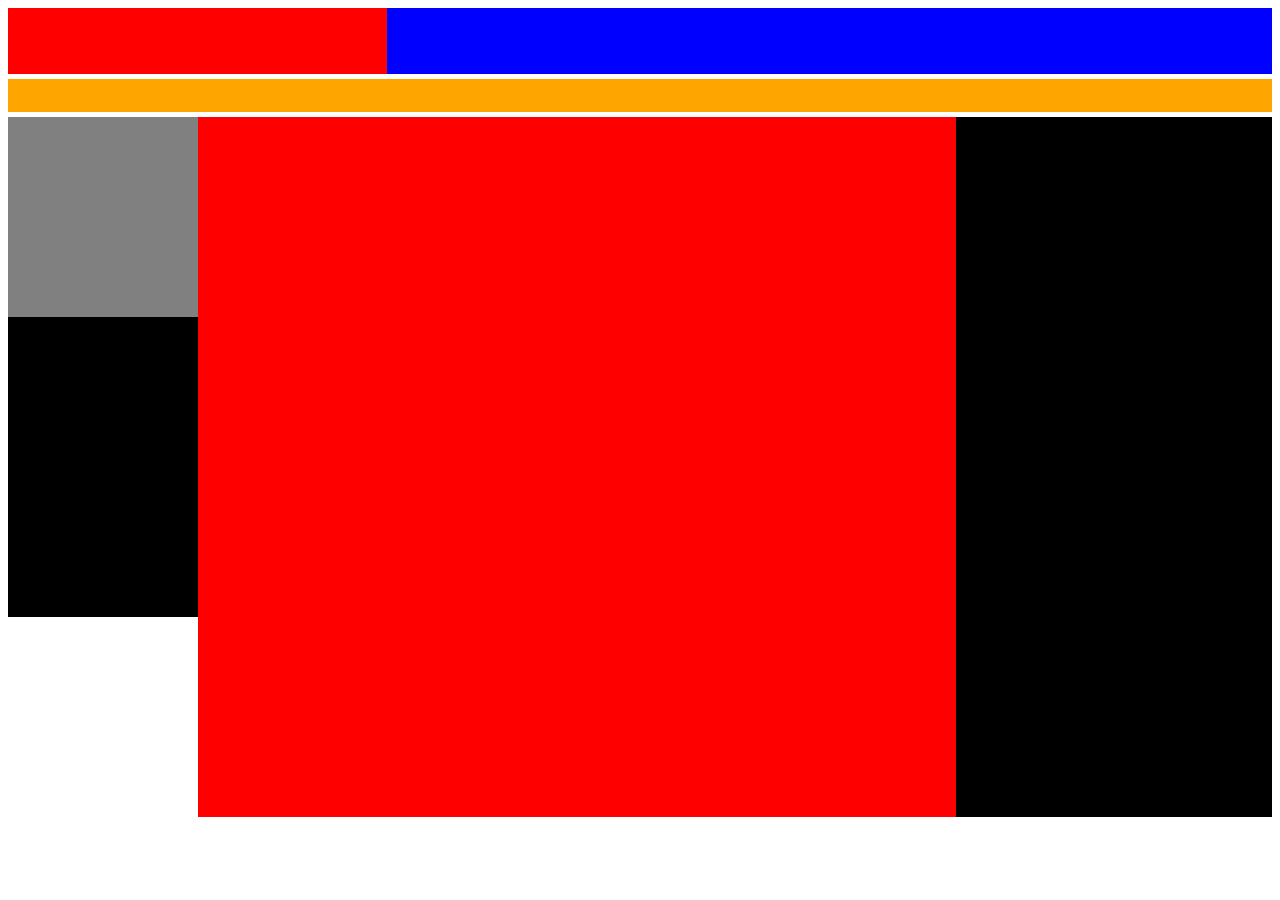
==== index.html @ 36d93fe1 "csslayout" ====
<!DOCTYPE html>
<html lang="en">
<head>
    <meta charset="UTF-8">
    <meta http-equiv="X-UA-Compatible" content="IE=edge">
    <meta name="viewport" content="width=device-width, initial-scale=1.0">
    <link rel="stylesheet" href="css/style.css">
    <title>Document</title>
</head>
<body>
    <div class="head">
        <div class="logo"></div>
        <div class="banner"></div>
    </div>
    <div>
        <div class="head-link"></div>
        <div class="content">
            <div class="left">
                <div class="left-top"></div>
                <div class="left-bot"></div>
            </div>
            <div class="mid"></div>
            <div class="right"></div>
    </div>
</body>
</html>
---- css/style.css ----
.head {
    width: 100%;
    height: 66px;
}
.logo {
    width: 30%;
    height: 66px;
    background: red;
    float: left;
}
.banner {
    width: 70%;
    height: 66px;
    background: blue;
    float: left;
}
.head-link {
    width: 100%;
    height: 33px;
    background: orange;
    clear: both;
    margin-top: 5px;
}
.content {
    margin-top: 5px;
    width: 100%;
    height: 700px;
}
.left {
    width: 15%;
    height: 700px;
    float: left;
}
.left-top {
    width: 100%;
    height: 200px;
    background: gray;
}
.left-bot {
    width: 100%;
    height: 300px;
    background: black;
}
.mid {
    width: 60%;
    height: 700px;
    background: red;
    float: left;
}
.right {
    width: 25%;
    height: 700px;
    background: black;
    float: left;
}
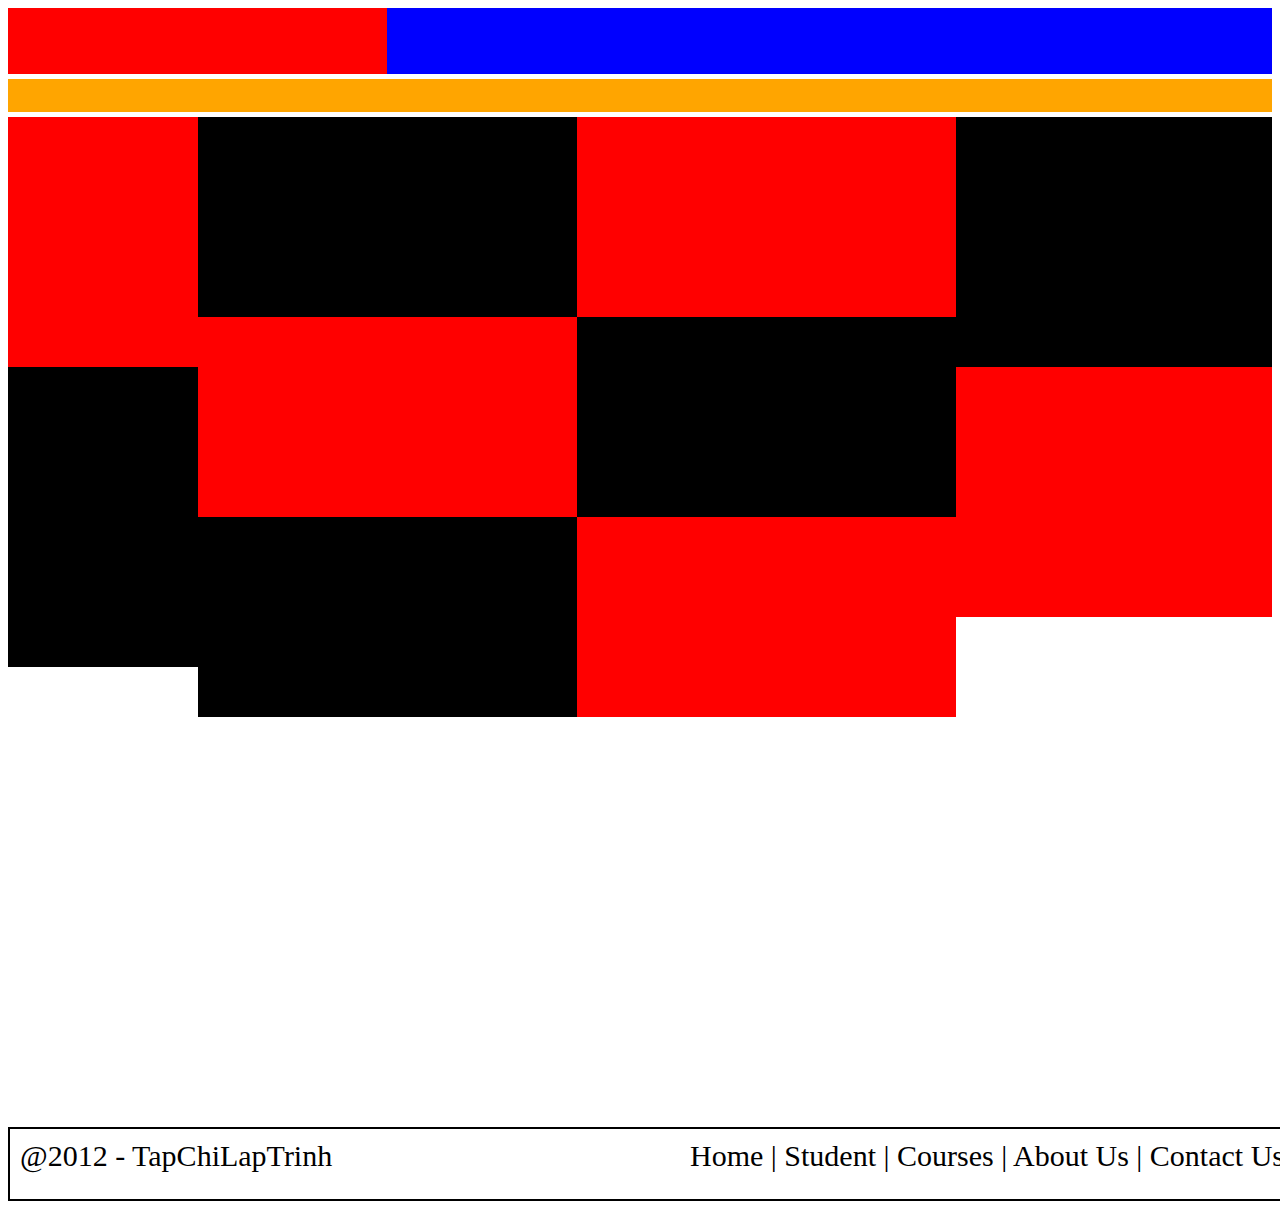
==== commit 50e2b5ae: "lan3" ====
--- a/index.html
+++ b/index.html
@@ -19,8 +19,29 @@
                 <div class="left-top"></div>
                 <div class="left-bot"></div>
             </div>
-            <div class="mid"></div>
-            <div class="right"></div>
+            <div class="mid">
+                <div class="hotnews"></div>
+                <div class="photo"></div>
+                <br>
+                <div class="photo"></div>
+                <div class="hotnews"></div>
+                <br>
+                <div class="hotnews"></div>
+                <div class="photo"></div>
+            </div>
+            <div class="right">
+                <div class="lich"></div>
+                <div class="bieudo">
+                    <img src="https://st.a1digihub.com/wp-content/uploads/2019/09/03-1024x425.jpg" alt="">
+                </div>
+                <div class="map">
+                    <iframe src="https://www.google.com/maps/embed?pb=!1m18!1m12!1m3!1d3724.368846466085!2d105.80784151532744!3d21.01792259352323!2m3!1f0!2f0!3f0!3m2!1i1024!2i768!4f13.1!3m3!1m2!1s0x3135ab66b85f32f5%3A0xd46e3eeaecc82100!2zMzEgTmfDtSAyNiBOZ3V5w6puIEjhu5NuZywgTMOhbmcgSOG6oSwgxJDhu5FuZyDEkGEsIEjDoCBO4buZaSAxNzEwMDEsIFZp4buHdCBOYW0!5e0!3m2!1svi!2s!4v1640435391947!5m2!1svi!2s" width="100%" height="250px" style="border:0;" allowfullscreen="" loading="lazy"></iframe>
+                </div>
+            </div>
+    </div>
+    <div class="footer">
+        <div class="footer1">@2012 - TapChiLapTrinh</div>
+        <div class="footer2">Home | Student | Courses | About Us | Contact Us</div>
     </div>
 </body>
 </html>--- a/css/style.css
+++ b/css/style.css
@@ -24,17 +24,17 @@
 .content {
     margin-top: 5px;
     width: 100%;
-    height: 700px;
+    height: 1000px;
 }
 .left {
     width: 15%;
-    height: 700px;
+    height: 1000px;
     float: left;
 }
 .left-top {
     width: 100%;
-    height: 200px;
-    background: gray;
+    height: 250px;
+    background: red;
 }
 .left-bot {
     width: 100%;
@@ -43,13 +43,53 @@
 }
 .mid {
     width: 60%;
-    height: 700px;
-    background: red;
+    height: 1000px;
     float: left;
 }
 .right {
     width: 25%;
-    height: 700px;
+    height: 1000px;
+    float: left;
+}
+.hotnews {
+    width: 50%;
+    height: 200px;
     background: black;
     float: left;
+}
+.photo {
+    width: 50%;
+    height: 200px;
+    background: red;
+    float: left;
+}
+.lich {
+    width: 100%;
+    height: 250px;
+    background: black;
+}
+.bieudo {
+    width: 100%;
+    height: 250px;
+    background: red;
+}
+.map {
+    width: 100%;
+    height: 250px;
+    margin-top: 10px;
+}
+.footer {
+    width: 100%;
+    height: 50px;
+    margin-top: 10px;
+    clear: both;
+    font-size: 30px;
+    padding: 10px;
+    border: 2px solid black;
+}
+.footer1 {
+    float: left;
+}
+.footer2 {
+    float: right;
 }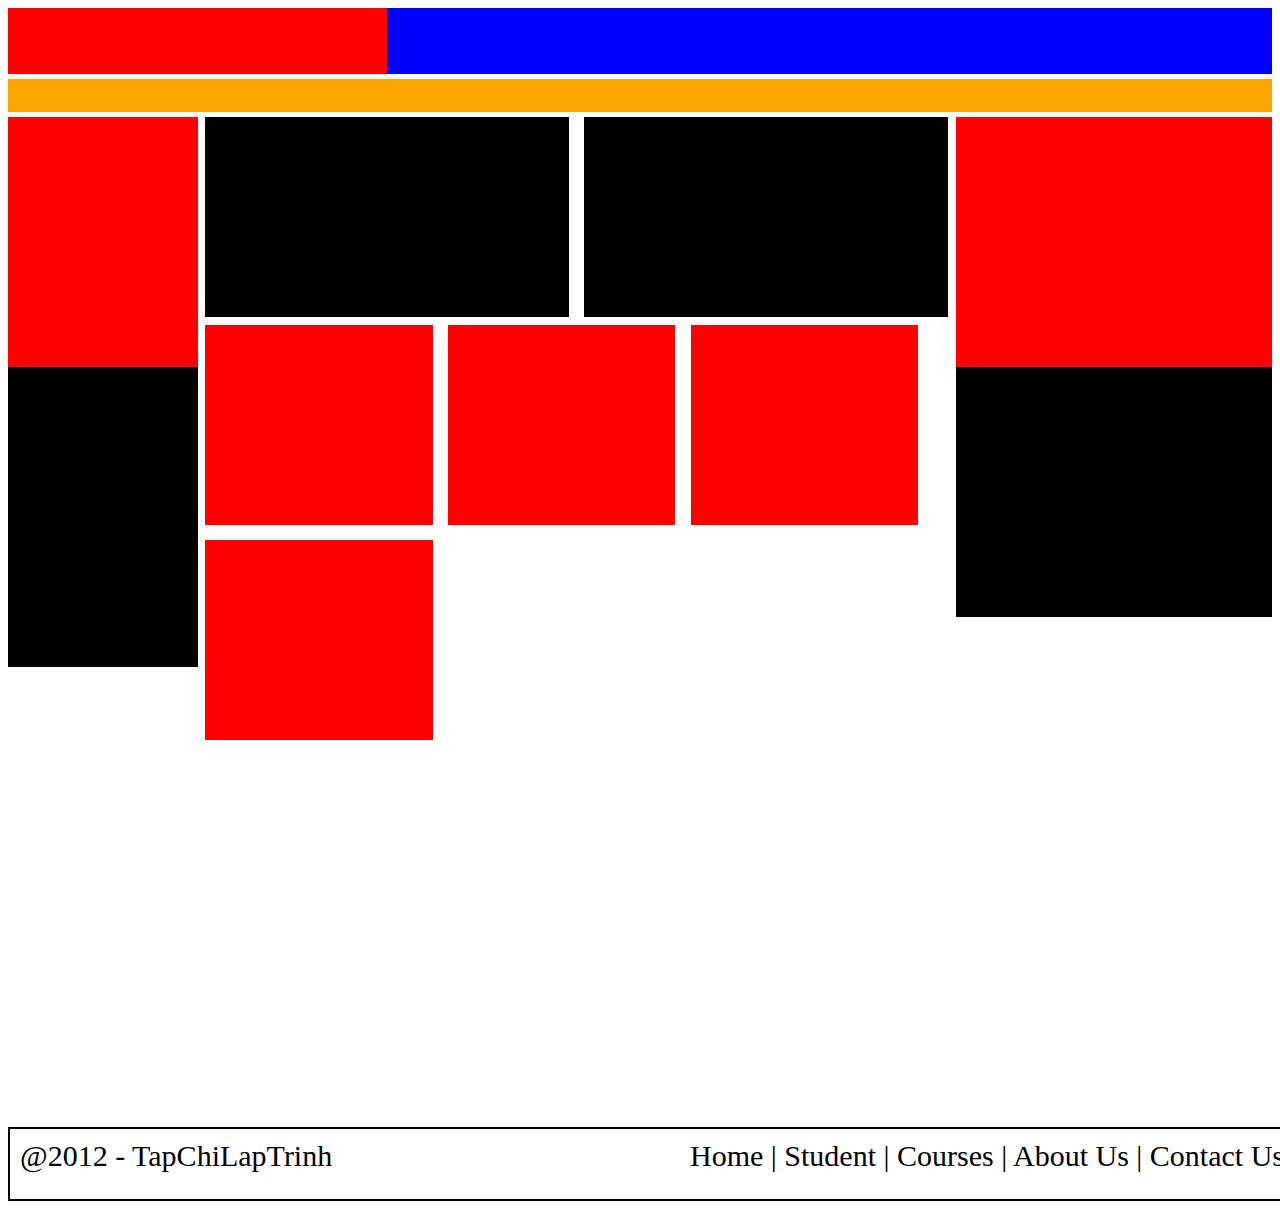
==== commit 112fb2a6: "cmt 28/12" ====
--- a/index.html
+++ b/index.html
@@ -20,22 +20,24 @@
                 <div class="left-bot"></div>
             </div>
             <div class="mid">
-                <div class="hotnews"></div>
-                <div class="photo"></div>
-                <br>
-                <div class="photo"></div>
-                <div class="hotnews"></div>
-                <br>
-                <div class="hotnews"></div>
-                <div class="photo"></div>
+                <div class="mid-top">
+                    <div class="hotnews"></div>
+                    <div class="hotnews"></div>
+                </div>
+                <div class="mid-bot">
+                    <div class="new"></div>
+                    <div class="new1"></div>
+                    <div class="new"></div>
+                    <div class="new"></div>
+                    <div class="new1"></div>
+                    <div class="new"></div>
+                </div>
             </div>
             <div class="right">
                 <div class="lich"></div>
                 <div class="bieudo">
-                    <img src="https://st.a1digihub.com/wp-content/uploads/2019/09/03-1024x425.jpg" alt="">
                 </div>
                 <div class="map">
-                    <iframe src="https://www.google.com/maps/embed?pb=!1m18!1m12!1m3!1d3724.368846466085!2d105.80784151532744!3d21.01792259352323!2m3!1f0!2f0!3f0!3m2!1i1024!2i768!4f13.1!3m3!1m2!1s0x3135ab66b85f32f5%3A0xd46e3eeaecc82100!2zMzEgTmfDtSAyNiBOZ3V5w6puIEjhu5NuZywgTMOhbmcgSOG6oSwgxJDhu5FuZyDEkGEsIEjDoCBO4buZaSAxNzEwMDEsIFZp4buHdCBOYW0!5e0!3m2!1svi!2s!4v1640435391947!5m2!1svi!2s" width="100%" height="250px" style="border:0;" allowfullscreen="" loading="lazy"></iframe>
                 </div>
             </div>
     </div>
--- a/css/style.css
+++ b/css/style.css
@@ -46,32 +46,43 @@
     height: 1000px;
     float: left;
 }
+.mid-top {
+    width: 100%;
+    height: 200px;
+}
+.hotnews {
+    width: 48%;
+    height: 200px;
+    margin-left: 1%;
+    margin-right: 1%;
+    float: left;
+    background: black;
+}
+.mid-bot {
+    width: 100%;
+    height: 400px;
+}
+.new {
+    width: 30%;
+    height: 200px;
+    margin: 1%;
+    float: left;
+    background: red;
+}
 .right {
     width: 25%;
     height: 1000px;
     float: left;
 }
-.hotnews {
-    width: 50%;
-    height: 200px;
-    background: black;
-    float: left;
-}
-.photo {
-    width: 50%;
-    height: 200px;
-    background: red;
-    float: left;
-}
 .lich {
     width: 100%;
     height: 250px;
-    background: black;
+    background: red;
 }
 .bieudo {
     width: 100%;
     height: 250px;
-    background: red;
+    background: black;
 }
 .map {
     width: 100%;
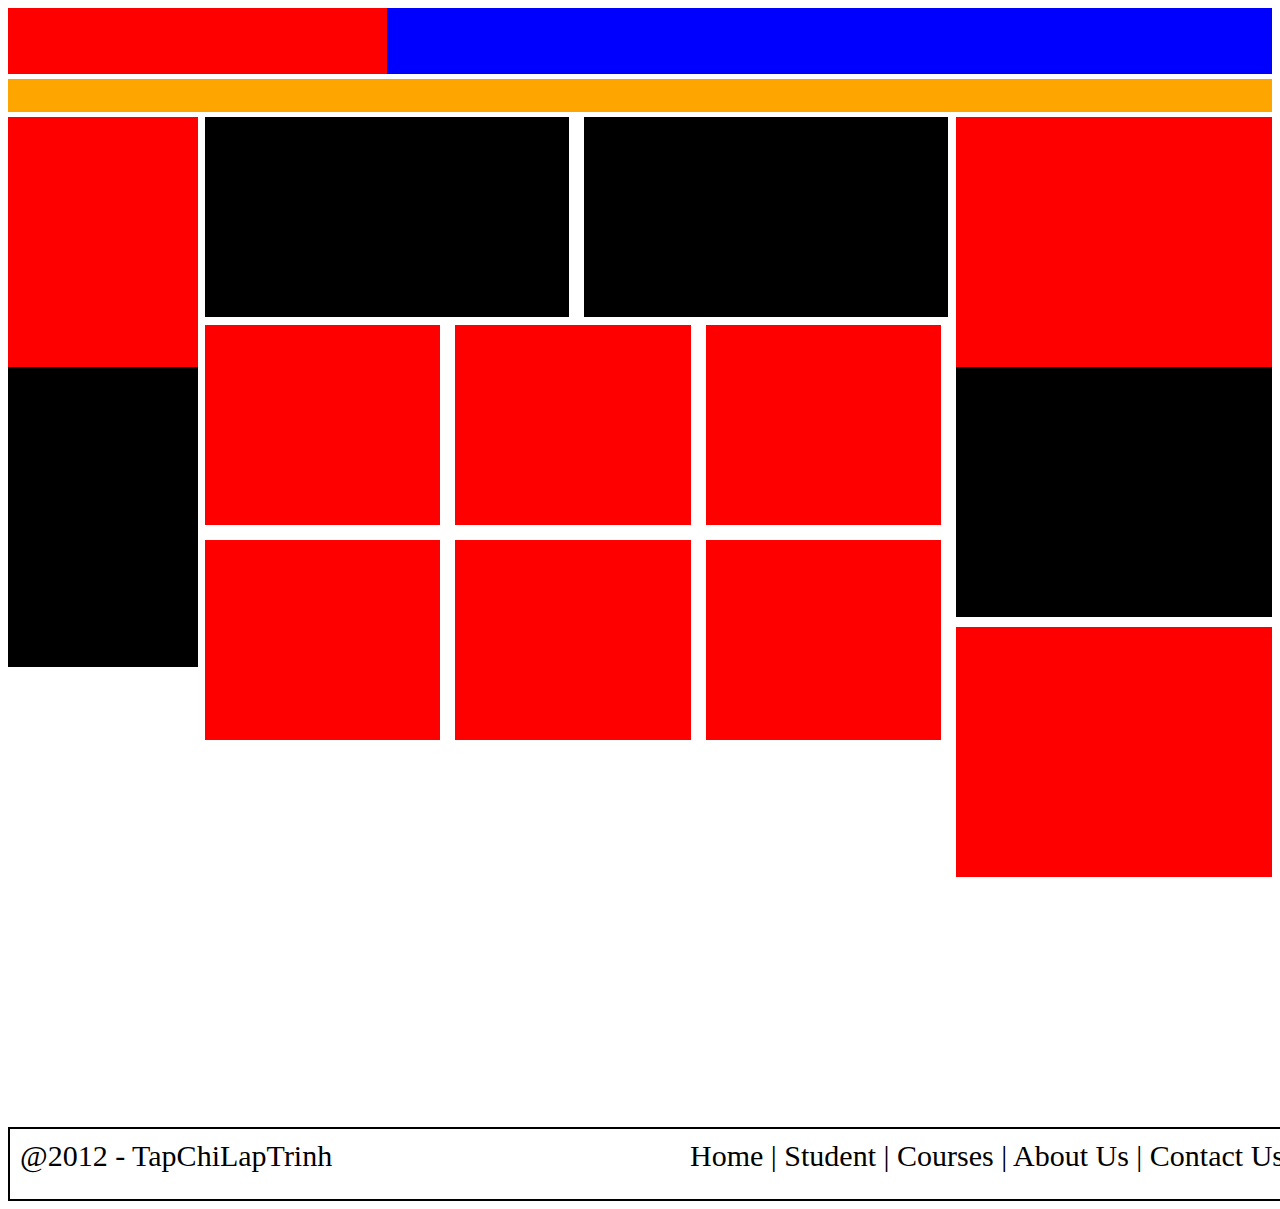
==== commit cae892bb: "cmt lan2 28/12" ====
--- a/index.html
+++ b/index.html
@@ -1,5 +1,6 @@
 <!DOCTYPE html>
 <html lang="en">
+
 <head>
     <meta charset="UTF-8">
     <meta http-equiv="X-UA-Compatible" content="IE=edge">
@@ -7,6 +8,7 @@
     <link rel="stylesheet" href="css/style.css">
     <title>Document</title>
 </head>
+
 <body>
     <div class="head">
         <div class="logo"></div>
@@ -26,10 +28,10 @@
                 </div>
                 <div class="mid-bot">
                     <div class="new"></div>
-                    <div class="new1"></div>
                     <div class="new"></div>
                     <div class="new"></div>
-                    <div class="new1"></div>
+                    <div class="new"></div>
+                    <div class="new"></div>
                     <div class="new"></div>
                 </div>
             </div>
@@ -40,10 +42,11 @@
                 <div class="map">
                 </div>
             </div>
-    </div>
-    <div class="footer">
-        <div class="footer1">@2012 - TapChiLapTrinh</div>
-        <div class="footer2">Home | Student | Courses | About Us | Contact Us</div>
-    </div>
+        </div>
+        <div class="footer">
+            <div class="footer1">@2012 - TapChiLapTrinh</div>
+            <div class="footer2">Home | Student | Courses | About Us | Contact Us</div>
+        </div>
 </body>
+
 </html>--- a/css/style.css
+++ b/css/style.css
@@ -43,7 +43,6 @@
 }
 .mid {
     width: 60%;
-    height: 1000px;
     float: left;
 }
 .mid-top {
@@ -60,10 +59,10 @@
 }
 .mid-bot {
     width: 100%;
-    height: 400px;
+    height: 500px;
 }
 .new {
-    width: 30%;
+    width: 31%;
     height: 200px;
     margin: 1%;
     float: left;
@@ -88,6 +87,7 @@
     width: 100%;
     height: 250px;
     margin-top: 10px;
+    background: red;
 }
 .footer {
     width: 100%;
@@ -103,4 +103,31 @@
 }
 .footer2 {
     float: right;
+}
+@media only screen and (max-width: 1000px) {
+    .left {
+        display: none;
+    }
+    .mid {
+        width: 70%;
+    }
+    .right {
+        width: 30%;
+    }
+}
+@media only screen and (max-width: 777px) {
+    .right {
+        display: none;
+    }
+    .mid {
+        width: 100%;
+    }
+}
+@media only screen and (max-width: 600px) {
+    .hotnews {
+        width: 100%;
+    }
+    .new {
+        width: 48%;
+    }
 }